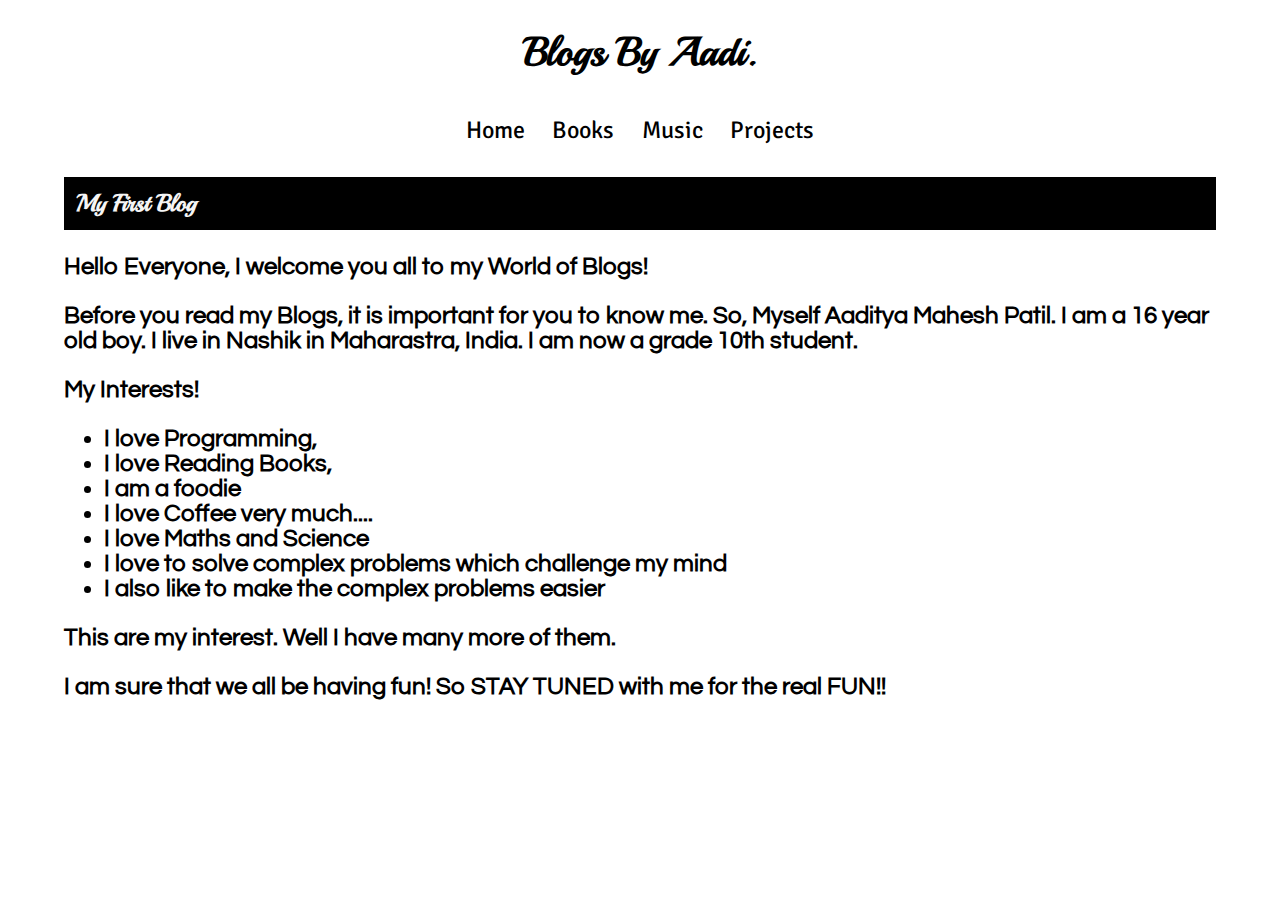
==== blog1.html @ 6bfcd5e7 "Added correct path for nav bar" ====
<!DOCTYPE html>
<html lang="en">
    <head>
        <meta charset="utf-8">
        <meta name="viewport" content="width=device-width, initial-scale=1.0">
        <link rel="stylesheet" href="mainPage.css">
        <link href="https://fonts.googleapis.com/css2?family=Playball&display=swap" rel="stylesheet">
        <link href="https://fonts.googleapis.com/css2?family=Signika:wght@600&display=swap" rel="stylesheet">
        <link href="https://fonts.googleapis.com/css2?family=Questrial&display=swap" rel="stylesheet">
        <title>Aadi</title>
        
        <style>
            
body{
    margin-left: 5%;
    margin-right: 5%;
    font-family: 'Playball', cursive;
}

header{
    text-align: center;
    font-size: 20px;
}

#nav, a{
    padding: 1%;
    text-align: center;
}

#HomePage:hover{
    background: Black;
    color: whitesmoke;
}

#Books:hover{
    background: crimson;
    color: whitesmoke;
}

#Music:hover{
    background-color: deepskyblue;
}

#Projects:hover{
    background-color: greenyellow;
}

#pageName{
    background-color: black;
    color: whitesmoke;
    padding: 1%;
}


#content{
    margin-top: 10px;
    text-align: center;
}

a{
    color: black;
    text-decoration: none;
    font-size: 24px;
    font-family: 'Signika', sans-serif;
}

main{
    font-family: 'Questrial', sans-serif;
    font-size: 24px;
    font-weight: 800;
}
        </style>
    </head>
    <body>
        <header>
            <h1>Blogs By Aadi.</h1>
        </header>
        
        <div id="nav">
            <a id="HomePage" href="index.html">Home</a>
            <a id="Books" href="books.html">Books</a>
            <a id="Music" href="music.html">Music</a>
            <a id="Projects" href="projects.html">Projects</a>
        </div>
        
        <div>
            <h2 id="pageName">My First Blog</h2>
        </div>
        
        <main>
            <p>Hello Everyone, I welcome you all to my World of Blogs!</p>
            <p>Before you read my Blogs, it is important for you to know me. So, Myself Aaditya Mahesh Patil. I am a 16 year old boy. I live in Nashik in Maharastra, India. I am now a grade 10th student.</p>
            <p>My Interests!<br>
                <ul>
                    <li>I love Programming,</li>
                    <li>I love Reading Books,</li>
                    <li>I am a foodie</li>
                    <li>I love Coffee very much....</li>
                    <li>I love Maths and Science</li>
                    <li>I love to solve complex problems which challenge my mind</li>
                    <li>I also like to make the complex problems easier</li>
            </ul>
            This are my interest. Well I have many more of them.
            </p>
        
            <p>I am sure that we all be having fun! So STAY TUNED with me for the real FUN!!</p>
        </main>
    </body>
</html>
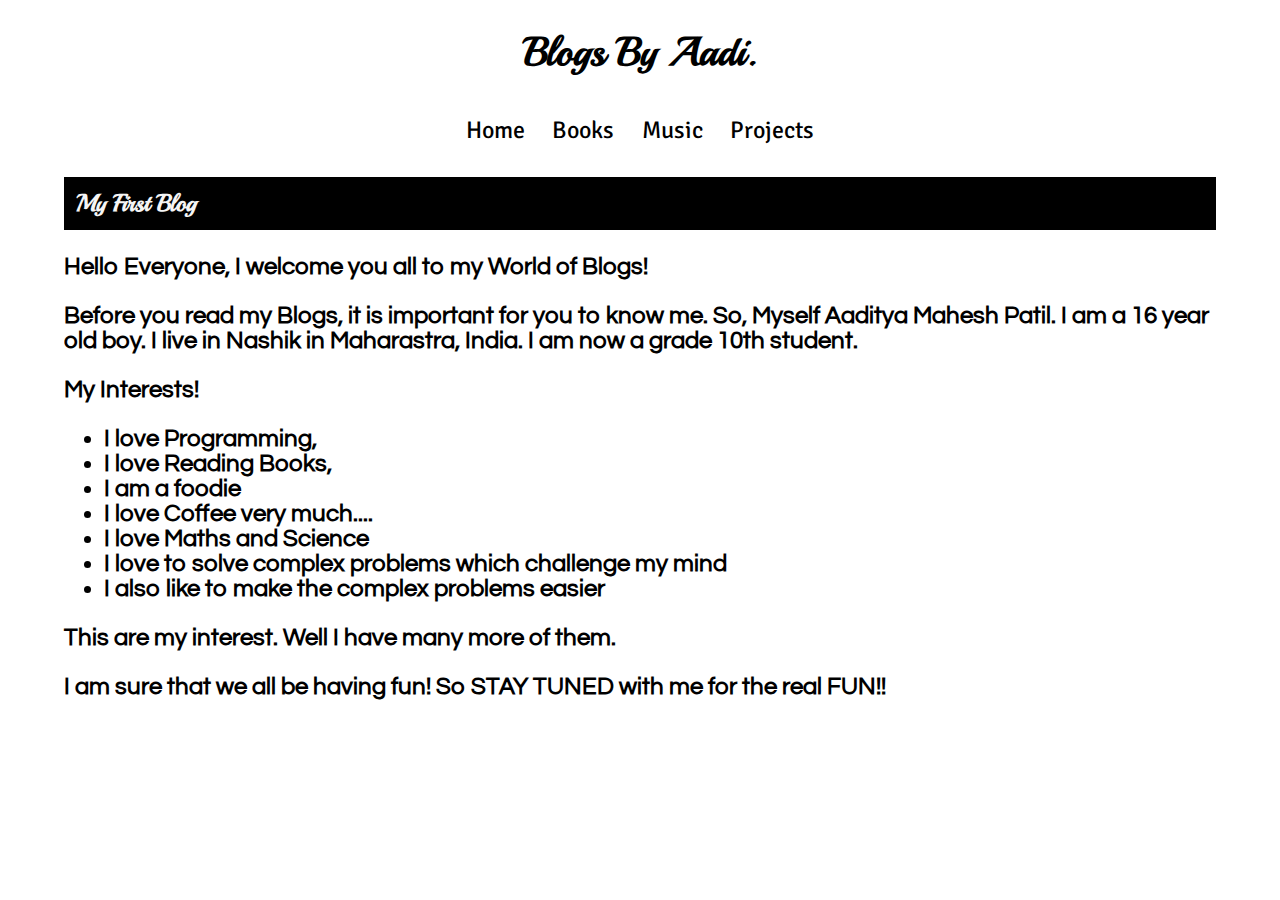
==== commit 7544fd95: "Update blog1.html" ====
--- a/blog1.html
+++ b/blog1.html
@@ -16,7 +16,12 @@
     margin-right: 5%;
     font-family: 'Playball', cursive;
 }
-
+            
+::selection {
+  background-color: black;
+  color: red;
+}
+            
 header{
     text-align: center;
     font-size: 20px;
--- a/mainPage.css
+++ b/mainPage.css
@@ -0,0 +1,73 @@
+body{
+    margin-left: 5%;
+    margin-right: 5%;
+    font-family: 'Playball', cursive;
+}
+
+::selection {
+  background-color: black;
+  color: red;
+}
+
+header{
+    text-align: center;
+    font-size: 20px;
+}
+
+#nav, a{
+    padding: 1%;
+    text-align: center;
+}
+
+#HomePage:hover{
+    background: Black;
+    color: whitesmoke;
+}
+
+#Books:hover{
+    background: crimson;
+    color: whitesmoke;
+}
+
+#Music:hover{
+    background-color: deepskyblue;
+}
+
+#Projects:hover{
+    background-color: greenyellow;
+}
+
+#pageName{
+    background-color: black;
+    color: whitesmoke;
+    padding: 1%;
+}
+
+a{
+    color: black;
+    text-decoration: none;
+    font-size: 24px;
+    font-family: 'Signika', sans-serif;
+}
+
+#first{
+    border: 2px solid black;
+    padding: 1%;
+    box-shadow: 8px 8px 8px dodgerblue;
+}
+
+#first:hover{
+    background-color: dodgerblue;
+    box-shadow: 8px 8px 8px black;
+}
+
+#blog2{
+    border: 2px solid black;
+    padding: 1%;
+    box-shadow: 8px 8px 8px greenyellow;
+}
+
+#blog2:hover{
+    background-color: greenyellow;
+    box-shadow: 8px 8px 8px black;
+}
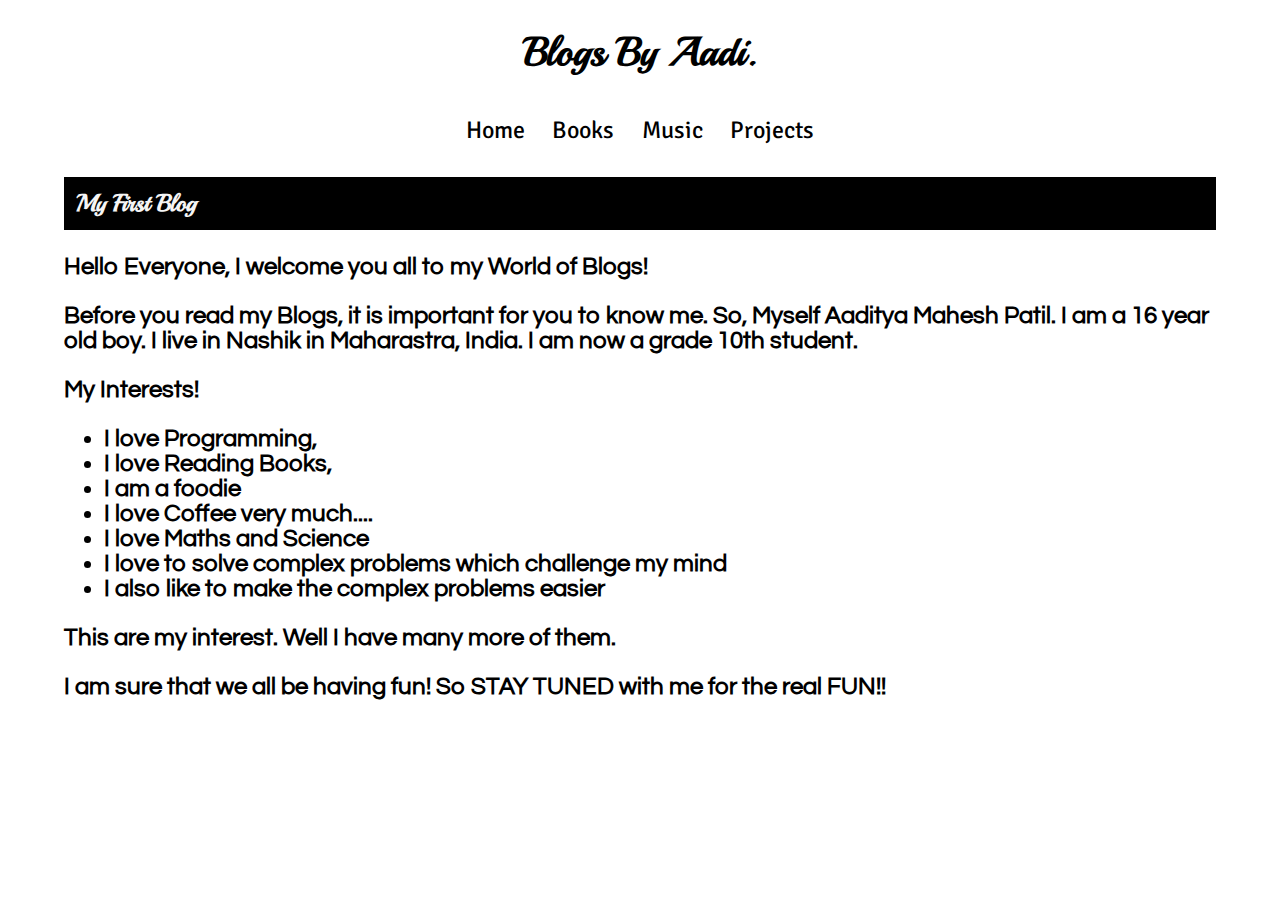
==== commit 99d70a6f: "Update blog1.html" ====
--- a/blog1.html
+++ b/blog1.html
@@ -17,7 +17,7 @@
     font-family: 'Playball', cursive;
 }
             
-::selection {
+body::selection {
   background-color: black;
   color: red;
 }
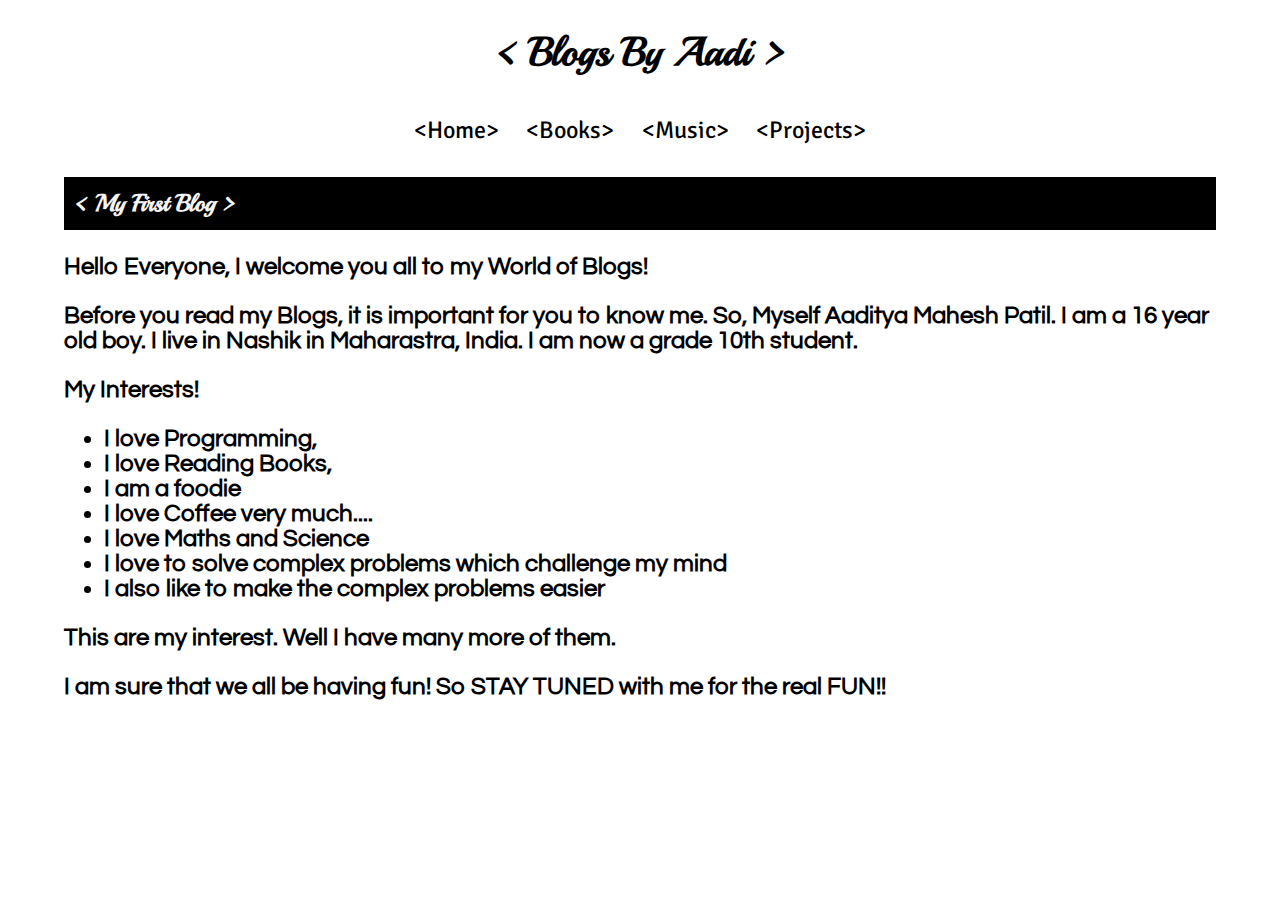
==== commit f08d19f4: "added brackets < > by &lt and &gt" ====
--- a/blog1.html
+++ b/blog1.html
@@ -7,19 +7,19 @@
         <link href="https://fonts.googleapis.com/css2?family=Playball&display=swap" rel="stylesheet">
         <link href="https://fonts.googleapis.com/css2?family=Signika:wght@600&display=swap" rel="stylesheet">
         <link href="https://fonts.googleapis.com/css2?family=Questrial&display=swap" rel="stylesheet">
-        <title>Aadi</title>
+        <title>&ltAadi&gt</title>
         
         <style>
+
+::selection {
+  background-color: lightgreen;
+  color: black;
+}            
             
 body{
     margin-left: 5%;
     margin-right: 5%;
     font-family: 'Playball', cursive;
-}
-            
-body::selection {
-  background-color: black;
-  color: red;
 }
             
 header{
@@ -78,18 +78,18 @@
     </head>
     <body>
         <header>
-            <h1>Blogs By Aadi.</h1>
+            <h1>&lt Blogs By Aadi &gt</h1>
         </header>
         
         <div id="nav">
-            <a id="HomePage" href="index.html">Home</a>
-            <a id="Books" href="books.html">Books</a>
-            <a id="Music" href="music.html">Music</a>
-            <a id="Projects" href="projects.html">Projects</a>
+            <a id="HomePage" href="index.html">&ltHome&gt</a>
+            <a id="Books" href="books.html">&ltBooks&gt</a>
+            <a id="Music" href="music.html">&ltMusic&gt</a>
+            <a id="Projects" href="projects.html">&ltProjects&gt</a>
         </div>
         
         <div>
-            <h2 id="pageName">My First Blog</h2>
+            <h2 id="pageName">&lt My First Blog &gt</h2>
         </div>
         
         <main>
--- a/mainPage.css
+++ b/mainPage.css
@@ -1,16 +1,16 @@
+::selection {
+  background-color: lightgreen;
+  color: black;
+}
+
 body{
     margin-left: 5%;
     margin-right: 5%;
     font-family: 'Playball', cursive;
 }
 
-::selection {
-  background-color: black;
-  color: red;
-}
-
 header{
-    text-align: center;
+    text-align: center; 
     font-size: 20px;
 }
 
